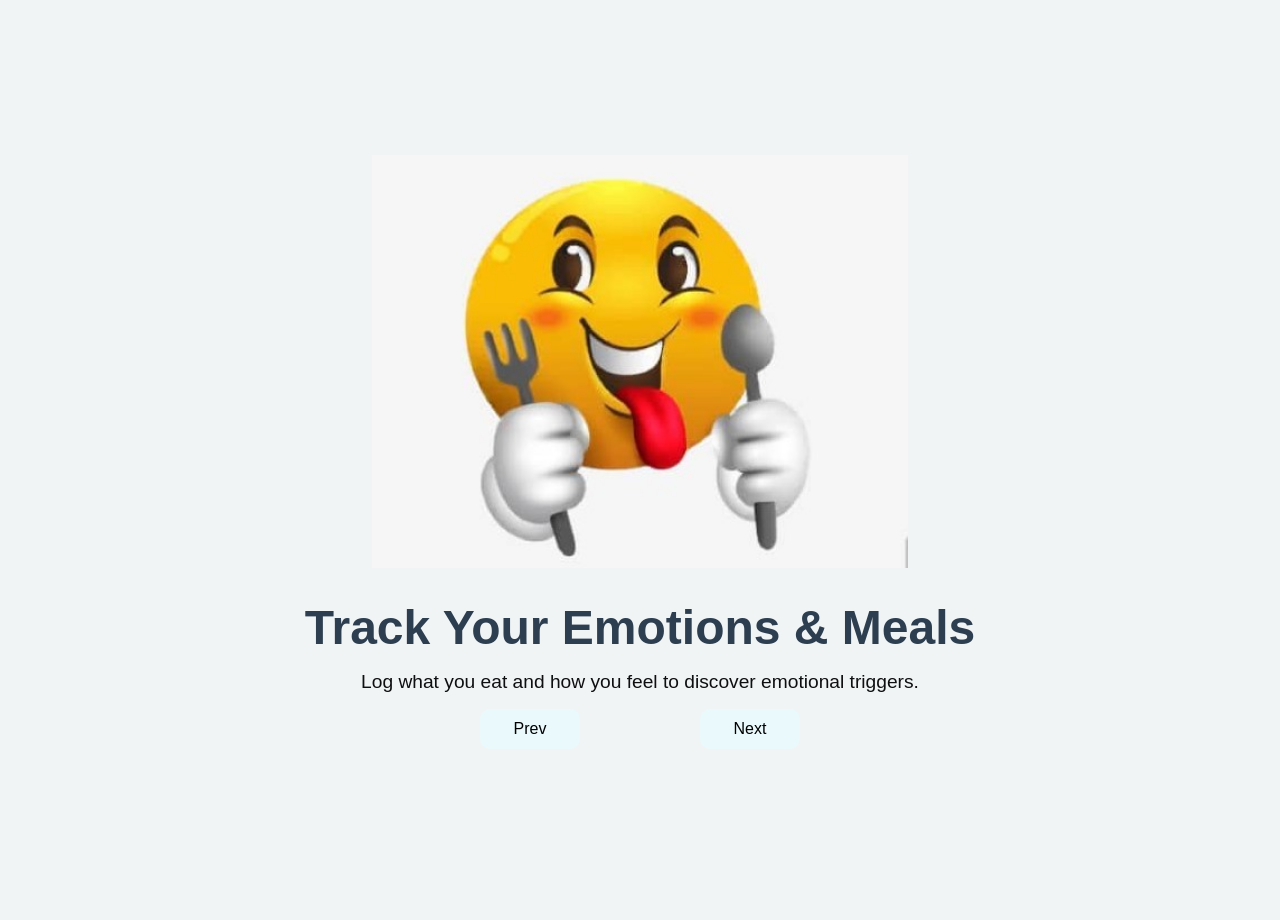
==== Capstone/emoji.html @ 70390ead "front-pace" ====
<!DOCTYPE html>
<html>
<head>
    <meta charset="UTF-8" />
    <meta http-equiv="X-UA-Compatible" content="IE=edge">
    <meta name="viewport" content="width=device-width, initial-scale=1.0">
    <title>MindfulEats</title>
    <link rel="stylesheet" href="styles.css">
</head>
<body>
    <section class="container">
        <div class="container-items">
            <img src="./assest/image/pic3.jpg" alt="MindfulEats">
            
            <div  class="text">
                <h1>Track Your Emotions & Meals</h1>
                <p>Log what you eat and how you feel to discover emotional triggers.</p>
            </div>
        
        </div>
        
        <div class="buttons">
            <button type="submit"><a href="index.html">Prev</a></button>
            <button type="submit"><a href="next.html">Next</a></button>
        </div>
    </section>
  
    <script src="script.js"></script>
</body>
</html>
---- Capstone/styles.css ----
*{
    margin: 0;
    padding: 0;
    box-sizing: border-box;
}

body{
    font-family: 'Poppins', sans-serif;
    background-color: rgba(241, 244, 245, 0.938);   
}

.text h1{
    font-size: 3em;
    font-weight: 600;
    color: #2c3e50;
    flex-wrap: wrap;
}

p{
    font-size: 1.2em;
    color: #0e0f11;
    flex-wrap: wrap;
    margin-top: 1rem;
}
.text{
    text-align: center;
    gap: 1rem;
}

img{
    width: 80%;
}

.container{
    margin: 10px;
    padding: 10px;
    max-width: 1440px;
    display: flex;
    flex-direction: column;
    justify-content: center;
    align-items: center;
    min-height: 100vh;
}

.container-items{
    display: flex;
    flex-direction: column;
    justify-content: center;
    align-items: center;
    gap: 2rem;
}

.typing-animation{
    display: inline-flex;
    padding: 13px 10px;
    border-radius: 50px;
    margin-top: 1rem;
    cursor: pointer;
}

.dot-animation .dot{
    height: 10px;
    width: 10px;
    opacity: 0.7;
    margin: 0 3px;
    border-radius: 50%;
    background: rgb(190, 196, 190);
}

.dot-animation .dot:active{
    background: rgb(90, 253, 90);
}

a{
    text-decoration: none;
    color:  #000000;
}

a:hover{
    color: rgb(90, 253, 90);
}

.buttons{
    display: flex;
    justify-content: space-evenly;
    align-items: center;
    gap: 3rem;;
    width: 40%;
    padding: 1rem;
}

button{
    width: 100px;
    height: 40px;
    padding: 0.5rem 1rem;
    border-radius: 10px;
    background-color:  rgba(231, 251, 255, 0.74);
    color: #000000;
    border: none;
    cursor: pointer;
    font-size: 1rem;
    transition: background-color 0.3s ease;
    flex-wrap: wrap;
}

button:hover{
    background-color: rgb(255, 255, 255);
    color: rgb(90, 253, 90);
    border-color: green;
    border: 1px solid green;
}
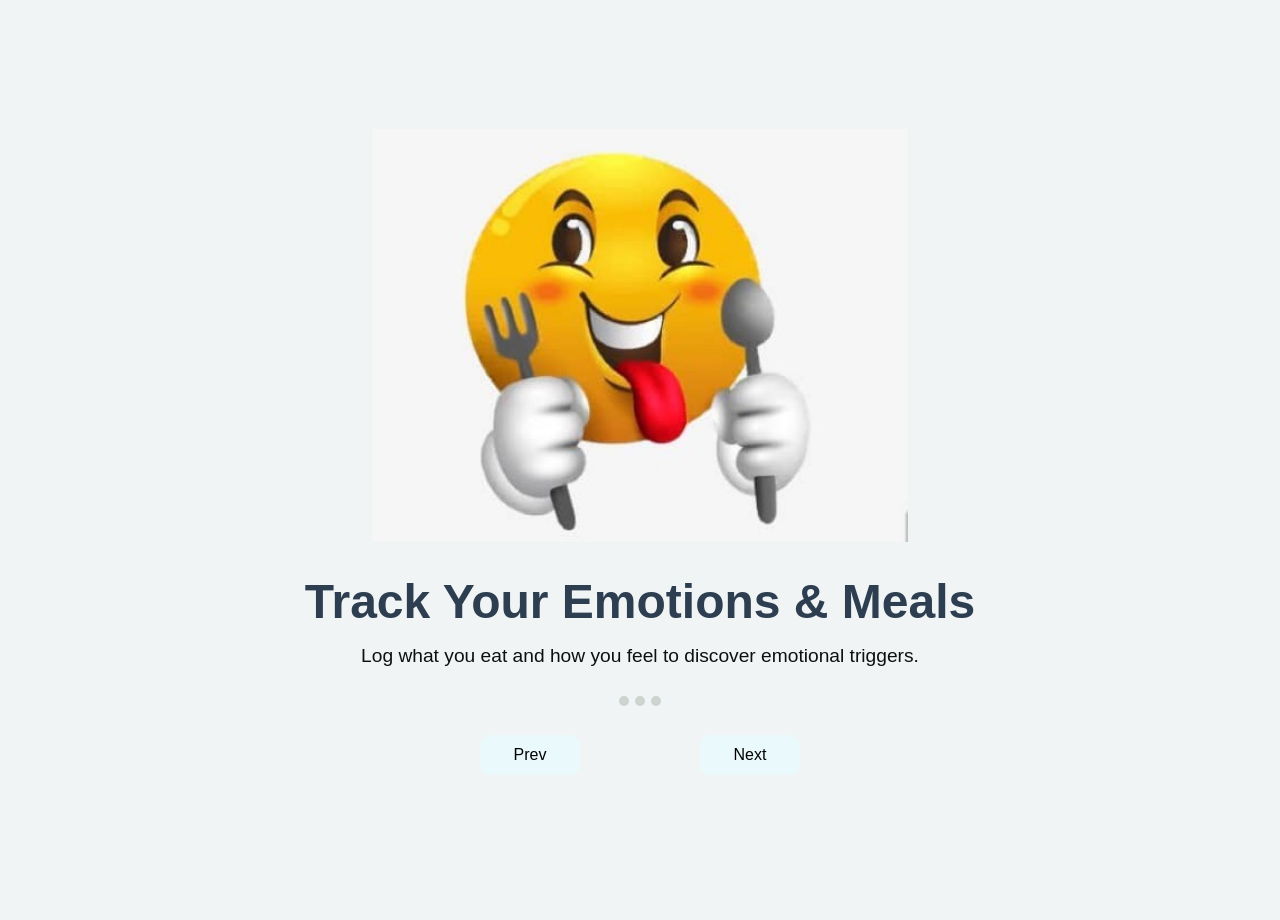
==== commit 5614af1c: "new update" ====
--- a/Capstone/emoji.html
+++ b/Capstone/emoji.html
@@ -18,6 +18,12 @@
             </div>
         
         </div>
+
+        <div class="dot-animation">
+            <div class="dot"><a href="index.html"></a></div>
+            <div class="dot"><a href="next.html"></a></div>
+            <div class="dot"><a href="emoji.html"></a></div>
+        </div>
         
         <div class="buttons">
             <button type="submit"><a href="index.html">Prev</a></button>
--- a/Capstone/styles.css
+++ b/Capstone/styles.css
@@ -50,7 +50,7 @@
     gap: 2rem;
 }
 
-.typing-animation{
+.dot-animation{
     display: inline-flex;
     padding: 13px 10px;
     border-radius: 50px;
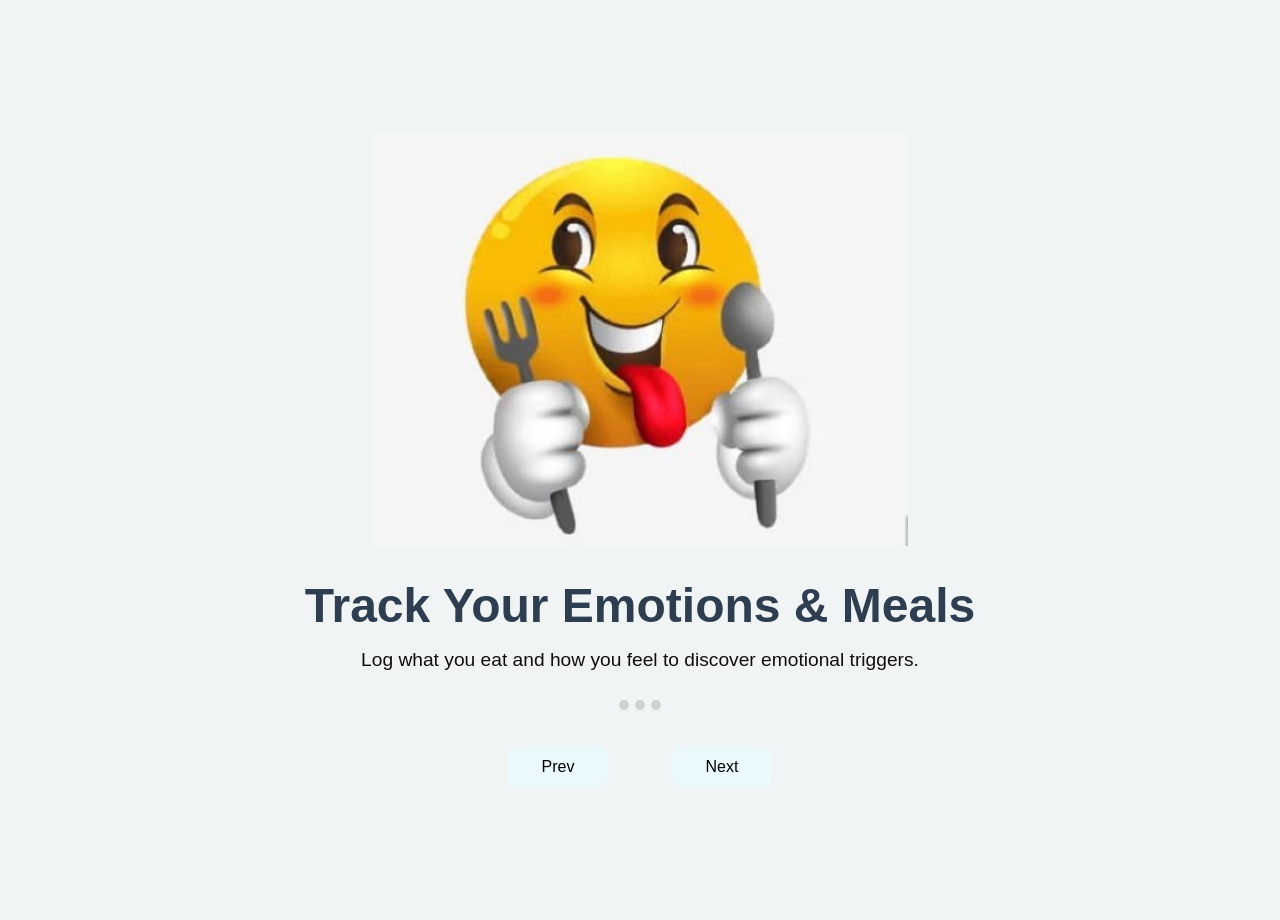
==== commit d4fdca93: "positioning" ====
--- a/Capstone/emoji.html
+++ b/Capstone/emoji.html
@@ -8,7 +8,7 @@
     <link rel="stylesheet" href="styles.css">
 </head>
 <body>
-    <section class="container">
+    <section class="container" id="emoji">
         <div class="container-items">
             <img src="./assest/image/pic3.jpg" alt="MindfulEats">
             
--- a/Capstone/styles.css
+++ b/Capstone/styles.css
@@ -29,6 +29,10 @@
 
 img{
     width: 80%;
+}
+
+#emoji{
+    position: relative;
 }
 
 .container{
@@ -81,12 +85,9 @@
 }
 
 .buttons{
+    margin-top: 1.5rem;
     display: flex;
-    justify-content: space-evenly;
-    align-items: center;
-    gap: 3rem;;
-    width: 40%;
-    padding: 1rem;
+    gap: 4rem;
 }
 
 button{
